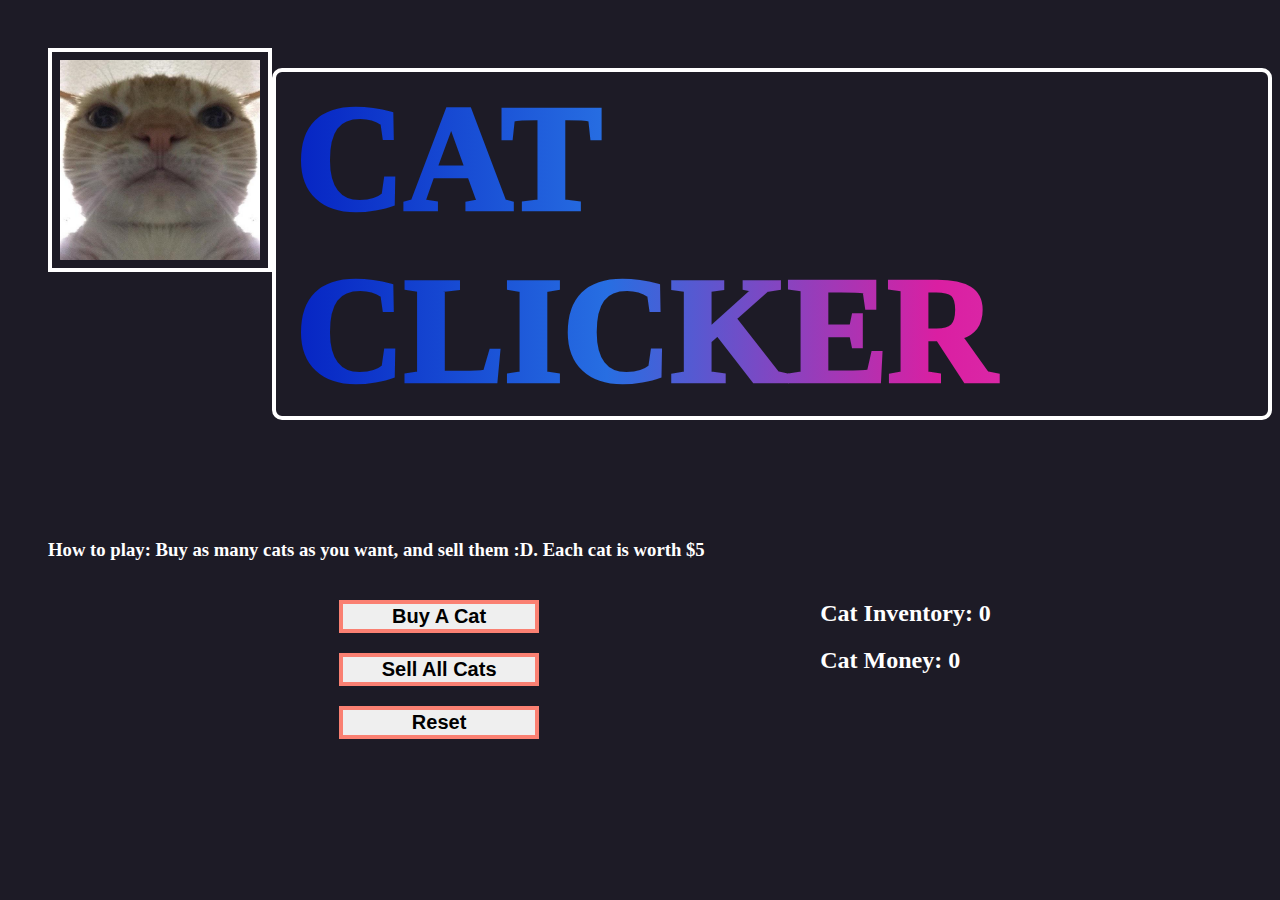
==== index.html @ aa737e51 "Renamed frontPage.html to index.html" ====
<!doctype HTML>
<HTML>
    <head>
        <link rel="stylesheet" href="pageStyle.css" />
    </head>

    <body>
        
        <div class = page-top>
            <img class = "logo" src="cat.png">
            <h1 class = "page-title">CAT CLICKER</h1>
        </div>
        <h3 class = "instructions"> How to play: 
            Buy as many cats as you want, and sell them :D. Each cat is worth $5</h3>

        <div class = mid-section>
            <div class = "btn-wrapper"> 
                <button class =  "btn"  onclick = "addCat()">Buy A Cat</button>
                <button class =  "btn"  onclick = "sellAllCats()">Sell All Cats</button>
                <button class =  "btn"  onclick = "reset()">Reset</button>
            </div>
    
            <div class = "player-stats">
                <h2 id = "cat-inv">Cat Inventory: 0</h2>
                <h2 id = "cat-money">Cat Money: 0</h2>
            </div>
        </div>
        <script src = marketFunctions.js></script>
    </body>
</HTML>
---- pageStyle.css ----
body{
    background: #1d1B26;
    background-size: auto;
}

.page-top{
    display: flex;
    
}

h1{
    
    background: linear-gradient(to right, #0420c1, #276ee2, #da1fa2, #db49b7);
    -webkit-text-fill-color: transparent; 
    -webkit-background-clip: text; 

    font-family:'Trebuchet MS';
    font-weight: 950;
    font-size: 150px;

    padding-left: 20px;
    padding-right: 20px;
    
    margin-top: 60px;
    margin-left: auto;
    margin-right: auto;

    border: 4px solid white;
    border-radius: 10px;
}

.logo{
    height: 200px;
    width: 200px;

    margin-top: 40px;
    margin-left: 40px;

    border: 4px solid white;
    padding: 8px;


}

.instructions{
    color: white;

    font-weight: bold;
    margin-left: 40px;
}

.btn{
    display:block;

    font-size: 20px;
    font-weight:bold;

    width: 200px;

    margin-top: 20px;
    margin-bottom: 20px;

    border: 4px solid salmon;
}

.btn-wrapper{
    margin-left: 50px;
    
}

.player-stats{
    color: white;
    
}

.mid-section{
    display: flex;
    justify-content: space-evenly;
}
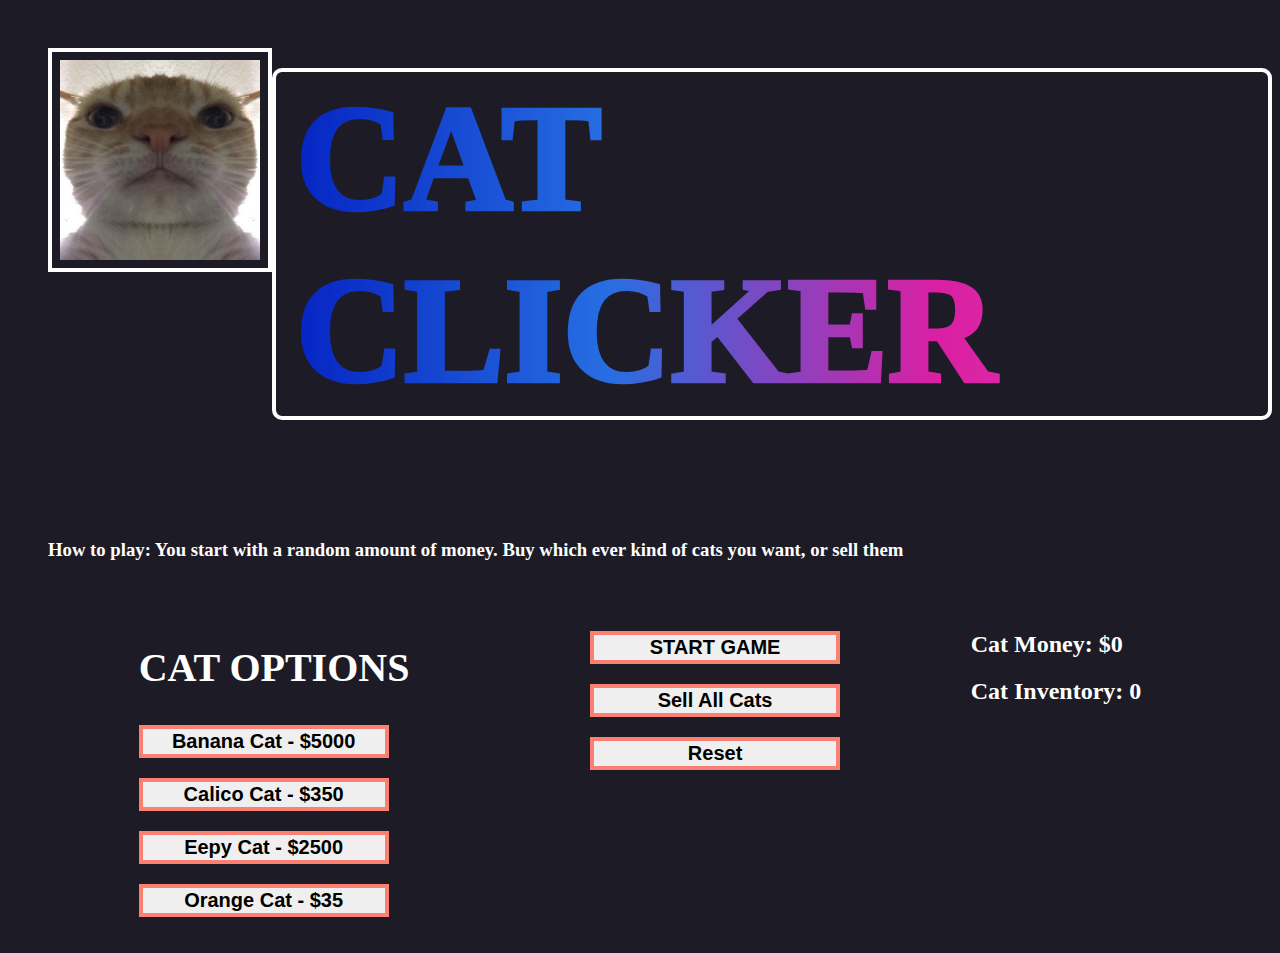
==== commit e0fcde70: "Updated goal of game" ====
--- a/index.html
+++ b/index.html
@@ -11,20 +11,30 @@
             <h1 class = "page-title">CAT CLICKER</h1>
         </div>
         <h3 class = "instructions"> How to play: 
-            Buy as many cats as you want, and sell them :D. Each cat is worth $5</h3>
+            You start with a random amount of money. Buy which ever kind of cats you want, or sell them</h3>
 
         <div class = mid-section>
-            <div class = "btn-wrapper"> 
-                <button class =  "btn"  onclick = "addCat()">Buy A Cat</button>
+            <div class = "cat-options">
+                <h2 class = "cat-option-txt">CAT OPTIONS</h2>
+                <button class =  "btn"  onclick = "addCat()">Banana Cat - $5000</button>
+                <button class =  "btn"  onclick = "addCat()">Calico Cat - $350</button>
+                <button class =  "btn"  onclick = "addCat()">Eepy Cat - $2500</button>
+                <button class =  "btn"  onclick = "addCat()">Orange Cat - $35</button>
+            </div>
+
+            <div class = "btn-wrapper">
+                <button class = "btn" onclick = "startGame()">START GAME</button> 
                 <button class =  "btn"  onclick = "sellAllCats()">Sell All Cats</button>
                 <button class =  "btn"  onclick = "reset()">Reset</button>
             </div>
     
             <div class = "player-stats">
+                <h2 id = "cat-money">Cat Money: $0</h2>
                 <h2 id = "cat-inv">Cat Inventory: 0</h2>
-                <h2 id = "cat-money">Cat Money: 0</h2>
             </div>
         </div>
+
+        <ol id = "transactions-list" ></ol>
         <script src = marketFunctions.js></script>
     </body>
 </HTML>--- a/pageStyle.css
+++ b/pageStyle.css
@@ -48,6 +48,7 @@
 
     font-weight: bold;
     margin-left: 40px;
+    margin-bottom: 50px
 }
 
 .btn{
@@ -56,7 +57,7 @@
     font-size: 20px;
     font-weight:bold;
 
-    width: 200px;
+    width: 250px;
 
     margin-top: 20px;
     margin-bottom: 20px;
@@ -66,6 +67,7 @@
 
 .btn-wrapper{
     margin-left: 50px;
+    
     
 }
 
@@ -77,4 +79,11 @@
 .mid-section{
     display: flex;
     justify-content: space-evenly;
-}+}
+
+.cat-option-txt{
+    color: white;
+    text-align: center;
+    font-size: 40px;
+}
+
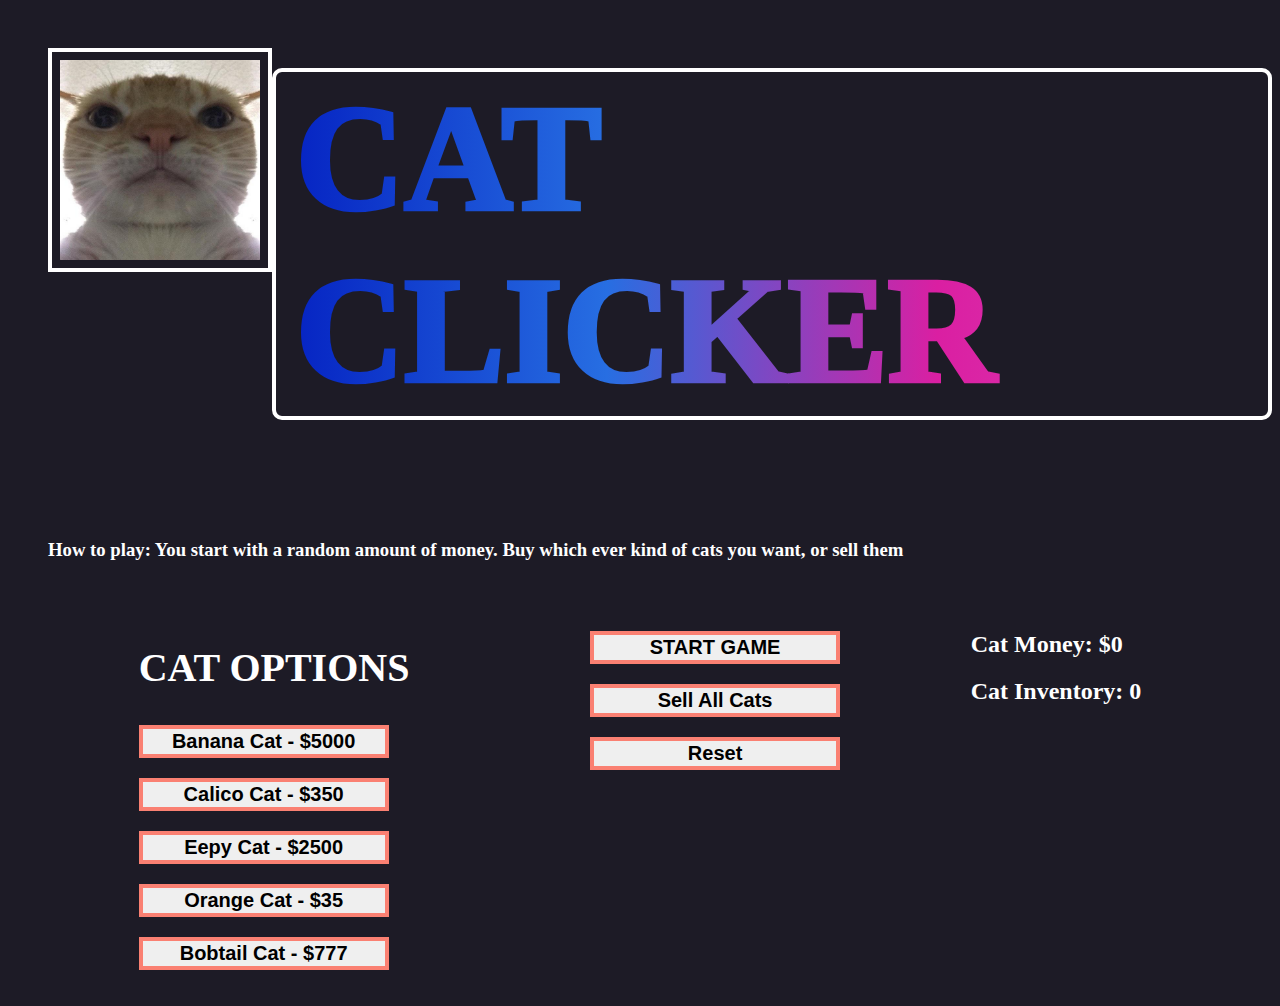
==== commit 04585a4d: "Added Bobtail Cat Option" ====
--- a/index.html
+++ b/index.html
@@ -16,10 +16,11 @@
         <div class = mid-section>
             <div class = "cat-options">
                 <h2 class = "cat-option-txt">CAT OPTIONS</h2>
-                <button class =  "btn"  onclick = "addCat()">Banana Cat - $5000</button>
-                <button class =  "btn"  onclick = "addCat()">Calico Cat - $350</button>
-                <button class =  "btn"  onclick = "addCat()">Eepy Cat - $2500</button>
-                <button class =  "btn"  onclick = "addCat()">Orange Cat - $35</button>
+                <button class =  "btn"  onclick = "buyCat('Banana')">Banana Cat - $5000</button>
+                <button class =  "btn"  onclick = "buyCat('Calico')">Calico Cat - $350</button>
+                <button class =  "btn"  onclick = "buyCat('Eepy')">Eepy Cat - $2500</button>
+                <button class =  "btn"  onclick = "buyCat('Orange')">Orange Cat - $35</button>
+                <button class =  "btn"  onclick = "buyCat('Bobtail')">Bobtail Cat - $777</button>
             </div>
 
             <div class = "btn-wrapper">
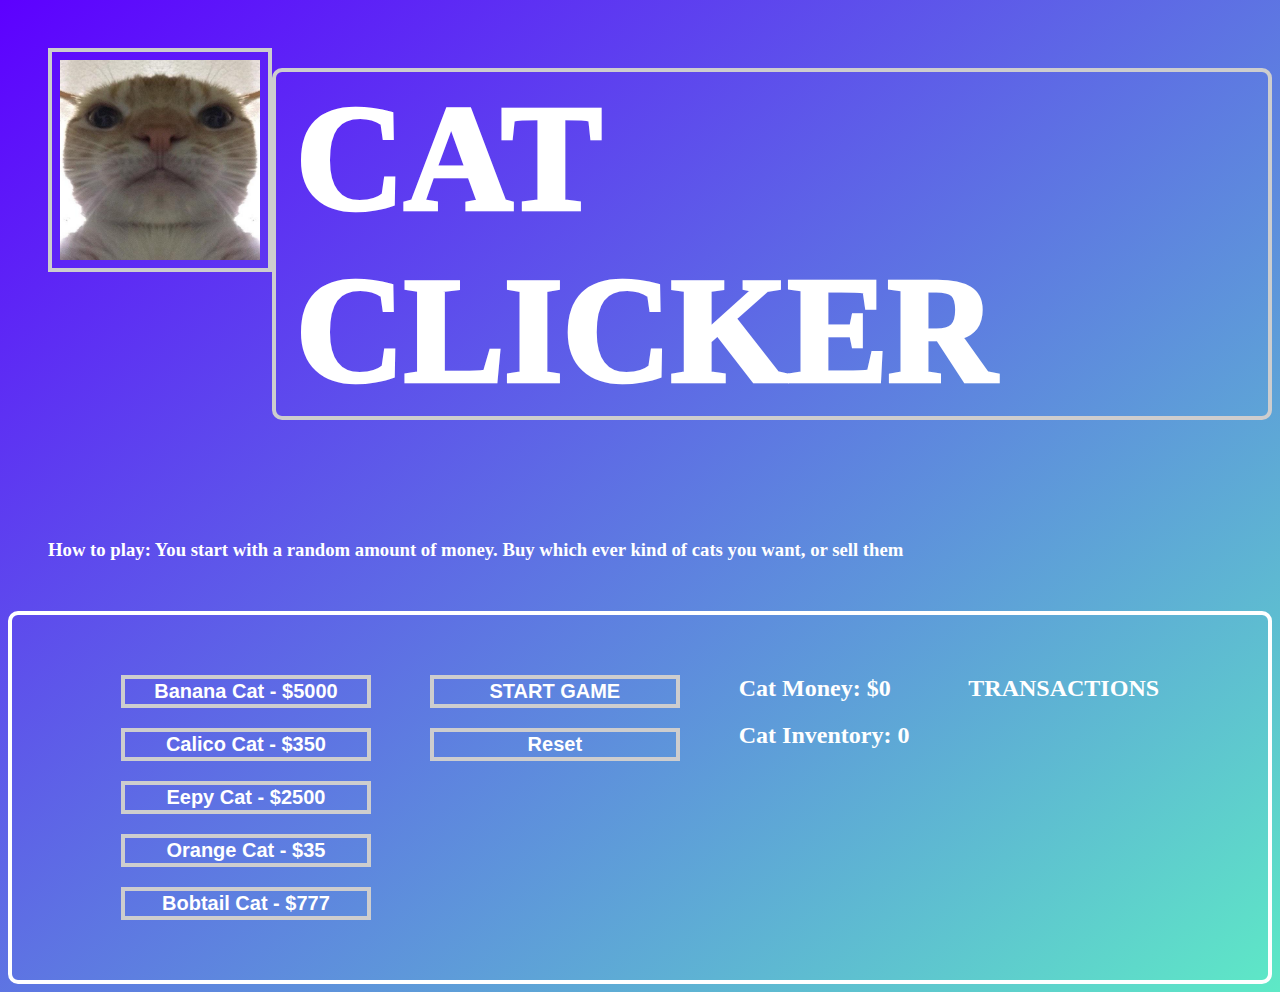
==== commit 05ce160e: "Changed transactions to unordered list" ====
--- a/index.html
+++ b/index.html
@@ -15,7 +15,6 @@
 
         <div class = mid-section>
             <div class = "cat-options">
-                <h2 class = "cat-option-txt">CAT OPTIONS</h2>
                 <button class =  "btn"  onclick = "buyCat('Banana')">Banana Cat - $5000</button>
                 <button class =  "btn"  onclick = "buyCat('Calico')">Calico Cat - $350</button>
                 <button class =  "btn"  onclick = "buyCat('Eepy')">Eepy Cat - $2500</button>
@@ -25,7 +24,6 @@
 
             <div class = "btn-wrapper">
                 <button class = "btn" onclick = "startGame()">START GAME</button> 
-                <button class =  "btn"  onclick = "sellAllCats()">Sell All Cats</button>
                 <button class =  "btn"  onclick = "reset()">Reset</button>
             </div>
     
@@ -33,9 +31,15 @@
                 <h2 id = "cat-money">Cat Money: $0</h2>
                 <h2 id = "cat-inv">Cat Inventory: 0</h2>
             </div>
+
+            <div class = "transactions">
+                <h2 id = transactions-txt>TRANSACTIONS</h2>
+                <ul id = "transactions-list" ></ul>
+            </div>
+
+
         </div>
-
-        <ol id = "transactions-list" ></ol>
+        
         <script src = marketFunctions.js></script>
     </body>
 </HTML>--- a/pageStyle.css
+++ b/pageStyle.css
@@ -1,19 +1,14 @@
 
+html {
+    min-height:100%;
+}
 body{
-    background: #1d1B26;
-    background-size: auto;
+    background-image: linear-gradient(to bottom right, rgb(93, 0, 255), rgb(94, 233, 198));
+    background-repeat: no-repeat;
 }
 
-.page-top{
-    display: flex;
-    
-}
-
-h1{
-    
-    background: linear-gradient(to right, #0420c1, #276ee2, #da1fa2, #db49b7);
-    -webkit-text-fill-color: transparent; 
-    -webkit-background-clip: text; 
+h1{ 
+    color:rgb(255, 255, 255);
 
     font-family:'Trebuchet MS';
     font-weight: 950;
@@ -26,8 +21,12 @@
     margin-left: auto;
     margin-right: auto;
 
-    border: 4px solid white;
+    border: 4px solid #cdcdce;
     border-radius: 10px;
+}
+
+.page-top{
+    display: flex;
 }
 
 .logo{
@@ -37,10 +36,8 @@
     margin-top: 40px;
     margin-left: 40px;
 
-    border: 4px solid white;
+    border: 4px solid #cdcdce;
     padding: 8px;
-
-
 }
 
 .instructions{
@@ -54,6 +51,10 @@
 .btn{
     display:block;
 
+    background-color: transparent;
+
+    color: rgb(255, 255, 255);
+
     font-size: 20px;
     font-weight:bold;
 
@@ -62,28 +63,39 @@
     margin-top: 20px;
     margin-bottom: 20px;
 
-    border: 4px solid salmon;
-}
-
-.btn-wrapper{
-    margin-left: 50px;
-    
-    
+    border: 4px solid #cdcdce;
 }
 
 .player-stats{
     color: white;
-    
 }
 
 .mid-section{
     display: flex;
     justify-content: space-evenly;
+
+    border: 4px solid white;
+    border-radius: 10px;
+
+    padding: 40px 50px
+
+
 }
 
-.cat-option-txt{
+#cat-option-txt{
     color: white;
     text-align: center;
     font-size: 40px;
 }
 
+#transactions-list{
+    list-style: none;
+    color: white;
+    font-weight: bold;
+
+    font-size: 20px;
+}
+#transactions-txt{
+    color: white;
+}
+
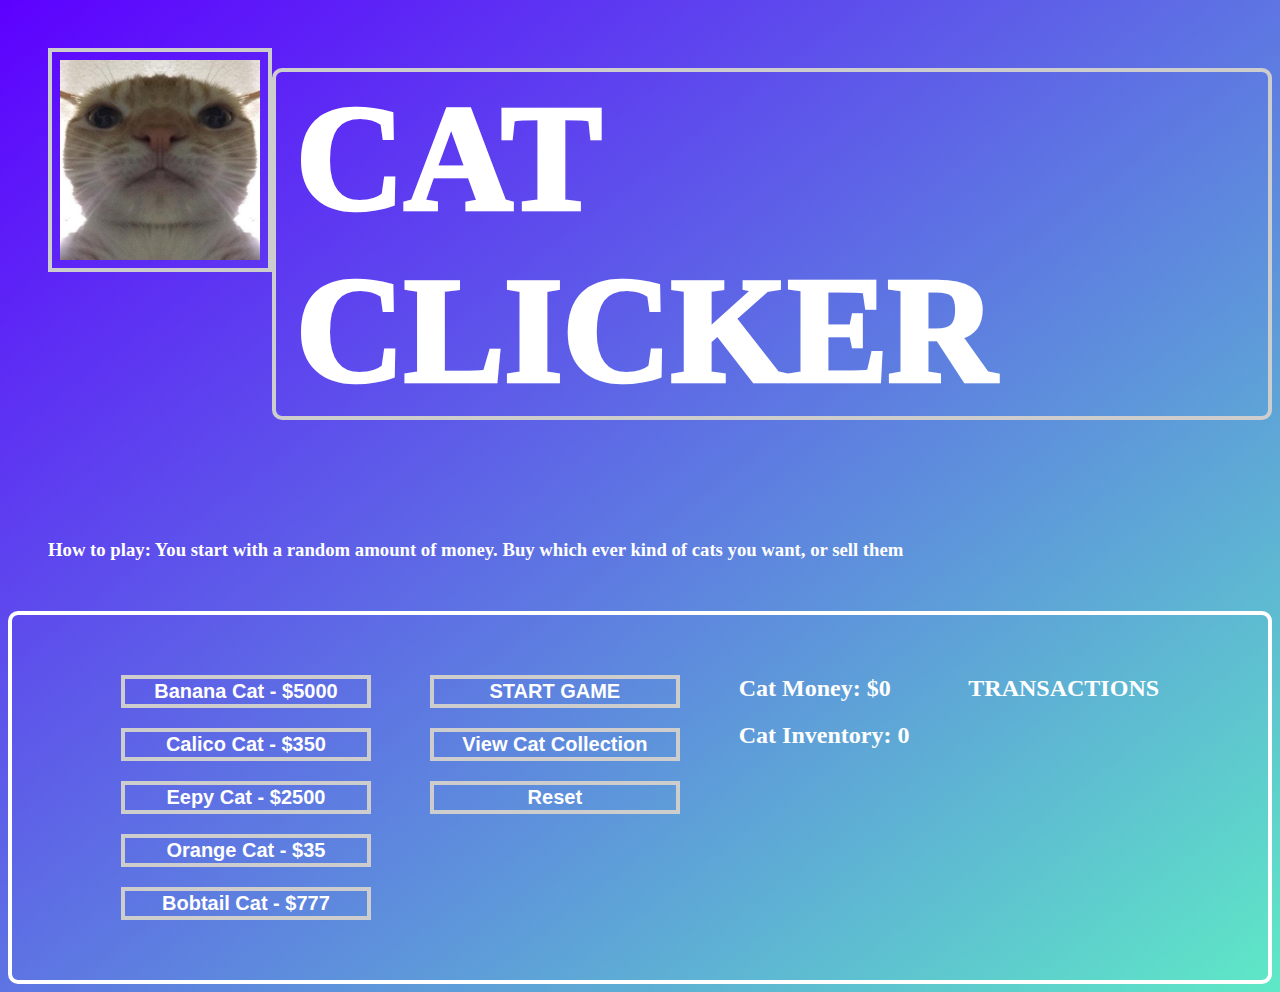
==== commit 5fdf5050: "Added View Cat Collection Feature" ====
--- a/index.html
+++ b/index.html
@@ -1,7 +1,8 @@
 <!doctype HTML>
 <HTML>
     <head>
-        <link rel="stylesheet" href="pageStyle.css" />
+        <link rel="stylesheet" href="index.css" />
+        <title>Cat Market Clicker</title>
     </head>
 
     <body>
@@ -23,7 +24,8 @@
             </div>
 
             <div class = "btn-wrapper">
-                <button class = "btn" onclick = "startGame()">START GAME</button> 
+                <button class = "btn" onclick = "startGame()">START GAME</button>
+                <button class = "btn" onclick = "viewCollection()">View Cat Collection</button> 
                 <button class =  "btn"  onclick = "reset()">Reset</button>
             </div>
     
--- a/index.css
+++ b/index.css
@@ -0,0 +1,101 @@
+
+html {
+    min-height:100%;
+}
+body{
+    background-image: linear-gradient(to bottom right, rgb(93, 0, 255), rgb(94, 233, 198));
+    background-repeat: no-repeat;
+}
+
+h1{ 
+    color:rgb(255, 255, 255);
+
+    font-family:'Trebuchet MS';
+    font-weight: 950;
+    font-size: 150px;
+
+    padding-left: 20px;
+    padding-right: 20px;
+    
+    margin-top: 60px;
+    margin-left: auto;
+    margin-right: auto;
+
+    border: 4px solid #cdcdce;
+    border-radius: 10px;
+}
+
+.page-top{
+    display: flex;
+}
+
+.logo{
+    height: 200px;
+    width: 200px;
+
+    margin-top: 40px;
+    margin-left: 40px;
+
+    border: 4px solid #cdcdce;
+    padding: 8px;
+}
+
+.instructions{
+    color: white;
+
+    font-weight: bold;
+    margin-left: 40px;
+    margin-bottom: 50px
+}
+
+.btn{
+    display:block;
+
+    background-color: transparent;
+
+    color: rgb(255, 255, 255);
+
+    font-size: 20px;
+    font-weight:bold;
+
+    width: 250px;
+
+    margin-top: 20px;
+    margin-bottom: 20px;
+
+    border: 4px solid #cdcdce;
+}
+
+.player-stats{
+    color: white;
+}
+
+.mid-section{
+    display: flex;
+    justify-content: space-evenly;
+
+    border: 4px solid white;
+    border-radius: 10px;
+
+    padding: 40px 50px
+
+
+}
+
+#cat-option-txt{
+    color: white;
+    text-align: center;
+    font-size: 40px;
+}
+
+#transactions-list{
+    list-style: none;
+    color: white;
+    font-weight: bold;
+
+    font-size: 20px;
+}
+#transactions-txt{
+    color: white;
+}
+
